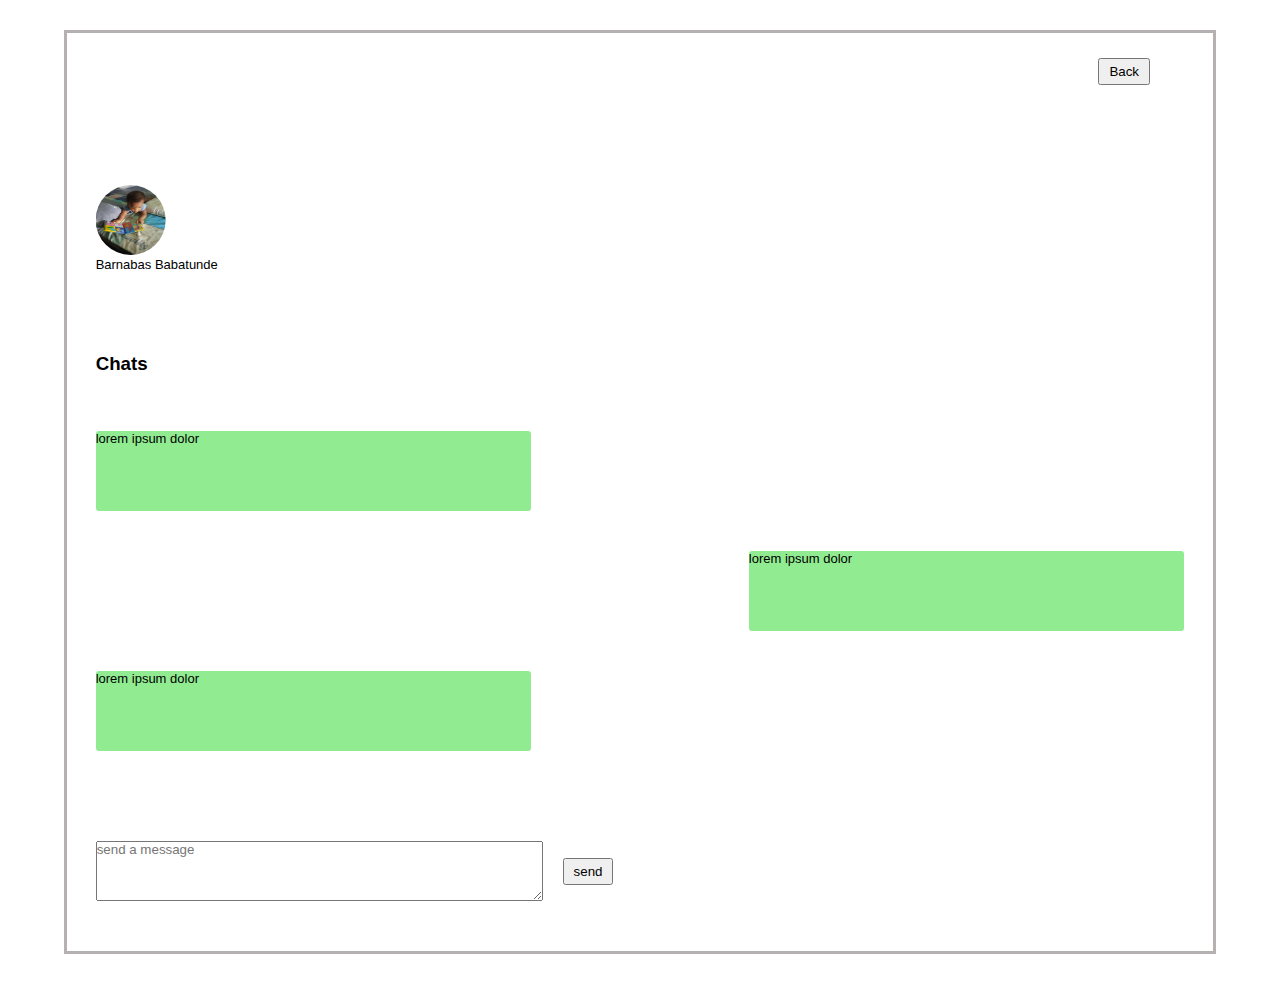
==== markup/chat.html @ 6e1cf2a4 "initial" ====
<!DOCTYPE html>
<html lang="en">
<head>
    <meta charset="UTF-8">
    <meta name="viewport" content="width=device-width, initial-scale=1.0">
    <title>Chat</title>
    <link rel="stylesheet" href="../styles/chat.css">
</head>
<body>

    <div class="wrap">
        <a href="./dashboard.html"><button class="back-button">Back</button></a>

        <section class="friend-profile">
            <div class="friend-img-wrap">
                <img class="friend-img" src="../assets/images/test.jpg" alt="">
            </div>
            <span class="friend-name" id="friend-name">Barnabas Babatunde</span>
        </section>


        <h3 class="messages-heading">Chats</h3>
        <section class="messages">
            <div class="message">lorem ipsum dolor</div>
            <div class="message">lorem ipsum dolor</div>
            <div class="message">lorem ipsum dolor</div>
            <div class="message">lorem ipsum dolor</div>
            <div class="message">lorem ipsum dolor</div>
            <div class="message">lorem ipsum dolor</div>
            <div class="message">lorem ipsum dolor</div>
            <div class="message">lorem ipsum dolor</div>
            <div class="message">lorem ipsum dolor</div>
            <div class="message">lorem ipsum dolor</div>
            <div class="message">lorem ipsum dolor</div>
            <div class="message">lorem ipsum dolor</div>
            <div class="message">lorem ipsum dolor</div>
            <div class="message">lorem ipsum dolor</div>
            <div class="message">lorem ipsum dolor</div>
            <div class="message">lorem ipsum dolor</div>
            <div class="message">lorem ipsum dolor</div>
            <div class="message">lorem ipsum dolor</div>
        </section>


        <form class="form">
            <textarea name="text" id="message" cols="30" rows="10" class="text-message" placeholder="send a message"></textarea>
            <button class="send-button" id="send">send</button>
        </form>
    </div>

    <script src="../logic/chat.js"></script>
</body>
</html>
---- styles/chat.css ----
* {
    box-sizing: border-box;
    margin: 0;
    padding: 0;
    font-family: 'Segoe UI', Tahoma, Geneva, Verdana, sans-serif;
}


/* DESKTOP */
body {
    padding-top: 5px;
    padding-bottom: 5px;
    display: flex;
    flex-flow: row;
    justify-content: center;
}
.wrap {
    flex: 90% 0 0;
    margin-top: 25px;
    margin-bottom: 25px;
    border: 3px solid rgb(182, 177, 177);
    padding-top: 5px;
}

.friend-profile{
    margin-top: 100px;
    width: 95%;
    margin-left: 2.5%;
}

.friend-img-wrap{
    width: 70px;
    height: 70px;
    clip-path: circle();
}

.friend-img{
    width: 100%;
    height: 100%;
}

.friend-name{
    font-size: 13px;
    margin-top: 10px;
}

.messages-heading{
    margin-top: 80px;
    width: 95%;
    margin-left: 2.5%;
}
.messages {
    width: 95%;
    margin-left: 2.5%;
    margin-top: 16px;
    height: 400px;
    overflow-x: hidden;
    font-size: 13px;
    overflow-y: scroll;
    display: flex;
    flex-flow: row wrap;
}

.message {
    height: 80px;
    background-color: rgb(145, 236, 145);
    margin-top: 40px;
    border-radius: 3px;
}

.message:nth-child(even) {
    flex: 40% 0 0;
    margin-left: 60%;
    margin-right: 0;
}
.message:nth-child(odd){
    flex: 40% 0 0;
    margin-right: 60%;
    margin-left: 0;
}

.form{
    margin-top: 50px;
    margin-left: 2.5%;
    margin-bottom: 50px;
    display: flex;
    flex-flow: row wrap;
    justify-content: flex-start;
    align-items: center;
}

.text-message {
    width: 40%;
    height: 60px;
}

.send-button{
    margin-left: 20px;
    padding: 4px 9px;
}

.back-button {
    margin-left: 90%;
    padding: 4px 9px;
    margin-top: 20px;
}
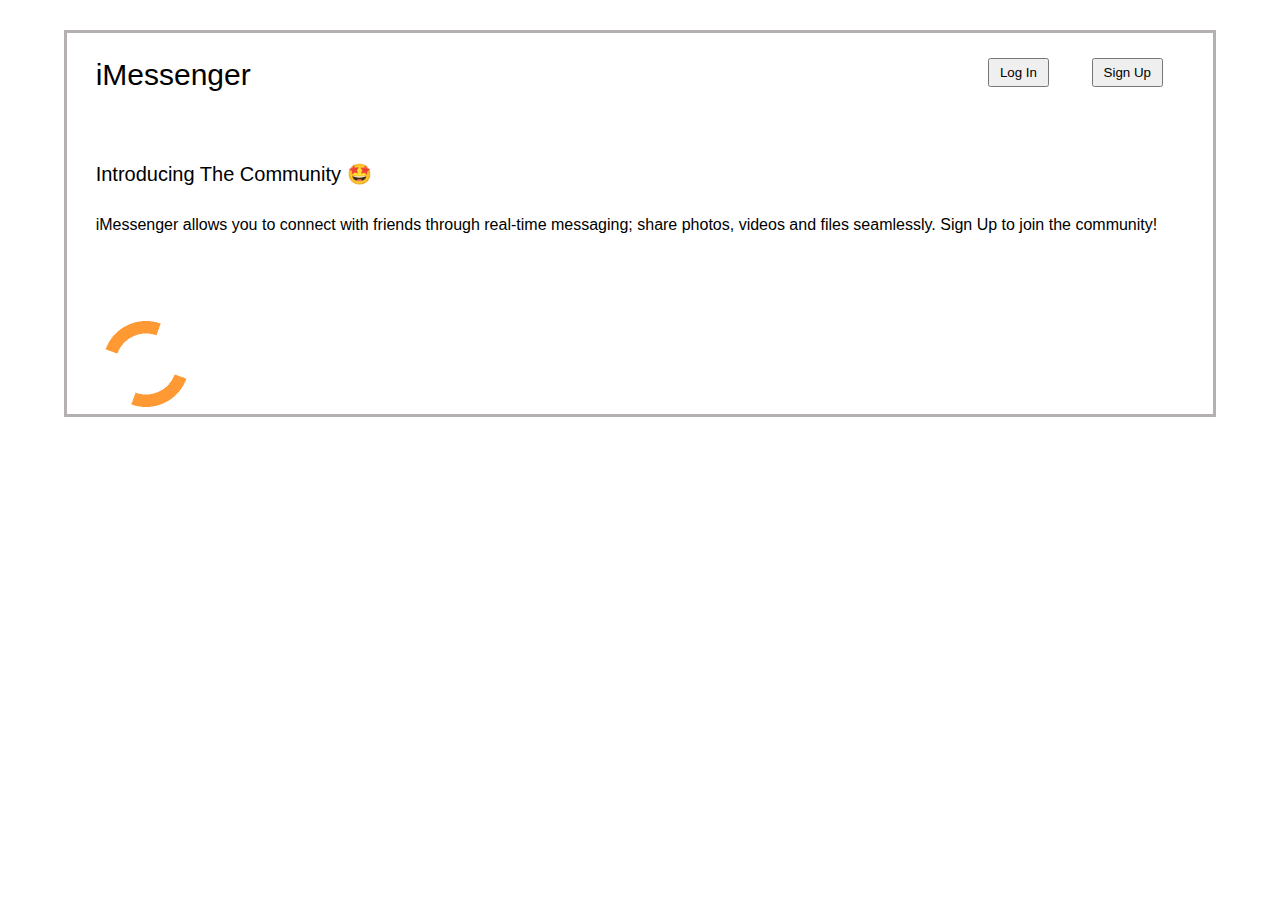
==== commit 16d0abe8: "new code" ====
--- a/markup/chat.html
+++ b/markup/chat.html
@@ -15,37 +15,26 @@
             <div class="friend-img-wrap">
                 <img class="friend-img" src="../assets/images/test.jpg" alt="">
             </div>
-            <span class="friend-name" id="friend-name">Barnabas Babatunde</span>
+            <span class="friend-name" id="friend-name"></span>
         </section>
 
 
         <h3 class="messages-heading">Chats</h3>
-        <section class="messages">
-            <div class="message">lorem ipsum dolor</div>
-            <div class="message">lorem ipsum dolor</div>
-            <div class="message">lorem ipsum dolor</div>
-            <div class="message">lorem ipsum dolor</div>
-            <div class="message">lorem ipsum dolor</div>
-            <div class="message">lorem ipsum dolor</div>
-            <div class="message">lorem ipsum dolor</div>
-            <div class="message">lorem ipsum dolor</div>
-            <div class="message">lorem ipsum dolor</div>
-            <div class="message">lorem ipsum dolor</div>
-            <div class="message">lorem ipsum dolor</div>
-            <div class="message">lorem ipsum dolor</div>
-            <div class="message">lorem ipsum dolor</div>
-            <div class="message">lorem ipsum dolor</div>
-            <div class="message">lorem ipsum dolor</div>
-            <div class="message">lorem ipsum dolor</div>
-            <div class="message">lorem ipsum dolor</div>
-            <div class="message">lorem ipsum dolor</div>
+        <section class="messages" id="messages-container">
         </section>
 
 
-        <form class="form">
-            <textarea name="text" id="message" cols="30" rows="10" class="text-message" placeholder="send a message"></textarea>
-            <button class="send-button" id="send">send</button>
+        <form class="form" id="sendMessageForm">
+            <div class="form-section">
+                <label for="message" class="label"></label>
+                <input type="text" id="text-message" class="input" placeholder="Message" required name="message">
+            </div>
+
+            <div class="form-section">
+                <input type="submit" class="input submit" value="send" id="send">
+            </div>
         </form>
+        <section id="serverResponse"></section>
     </div>
 
     <script src="../logic/chat.js"></script>
--- a/styles/chat.css
+++ b/styles/chat.css
@@ -42,6 +42,7 @@
 .friend-name{
     font-size: 13px;
     margin-top: 10px;
+    text-align: center;
 }
 
 .messages-heading{
@@ -59,21 +60,26 @@
     overflow-y: scroll;
     display: flex;
     flex-flow: row wrap;
+    padding: 2px;
 }
 
 .message {
-    height: 80px;
-    background-color: rgb(145, 236, 145);
-    margin-top: 40px;
+    background-color: rgb(161, 226, 161);
     border-radius: 3px;
+    color: rgb(0, 12, 0);
+    padding: 4px;
+    height: 35px;
+    font-size: 13px;
+    overflow-y: scroll;
+    margin-top: 20px;
 }
 
-.message:nth-child(even) {
+.right{
     flex: 40% 0 0;
     margin-left: 60%;
     margin-right: 0;
 }
-.message:nth-child(odd){
+.left{
     flex: 40% 0 0;
     margin-right: 60%;
     margin-left: 0;
@@ -103,4 +109,28 @@
     margin-left: 90%;
     padding: 4px 9px;
     margin-top: 20px;
+}
+
+#serverResponse {
+    width: 95%;
+    margin-left: 2.5%;
+    margin-right: 2.5%;
+}
+
+.notification-success {
+    color: white;
+    background-color: rgb(84, 250, 84);
+    padding: 7px;
+    font-size: 13px;
+    display: inline-block;
+    margin-bottom: 20px;
+}
+
+.notification-failure {
+    color: white;
+    background-color: rgb(245, 61, 61);
+    padding: 7px;
+    font-size: 13px;
+    display: inline-block;
+    margin-bottom: 20px;   
 }